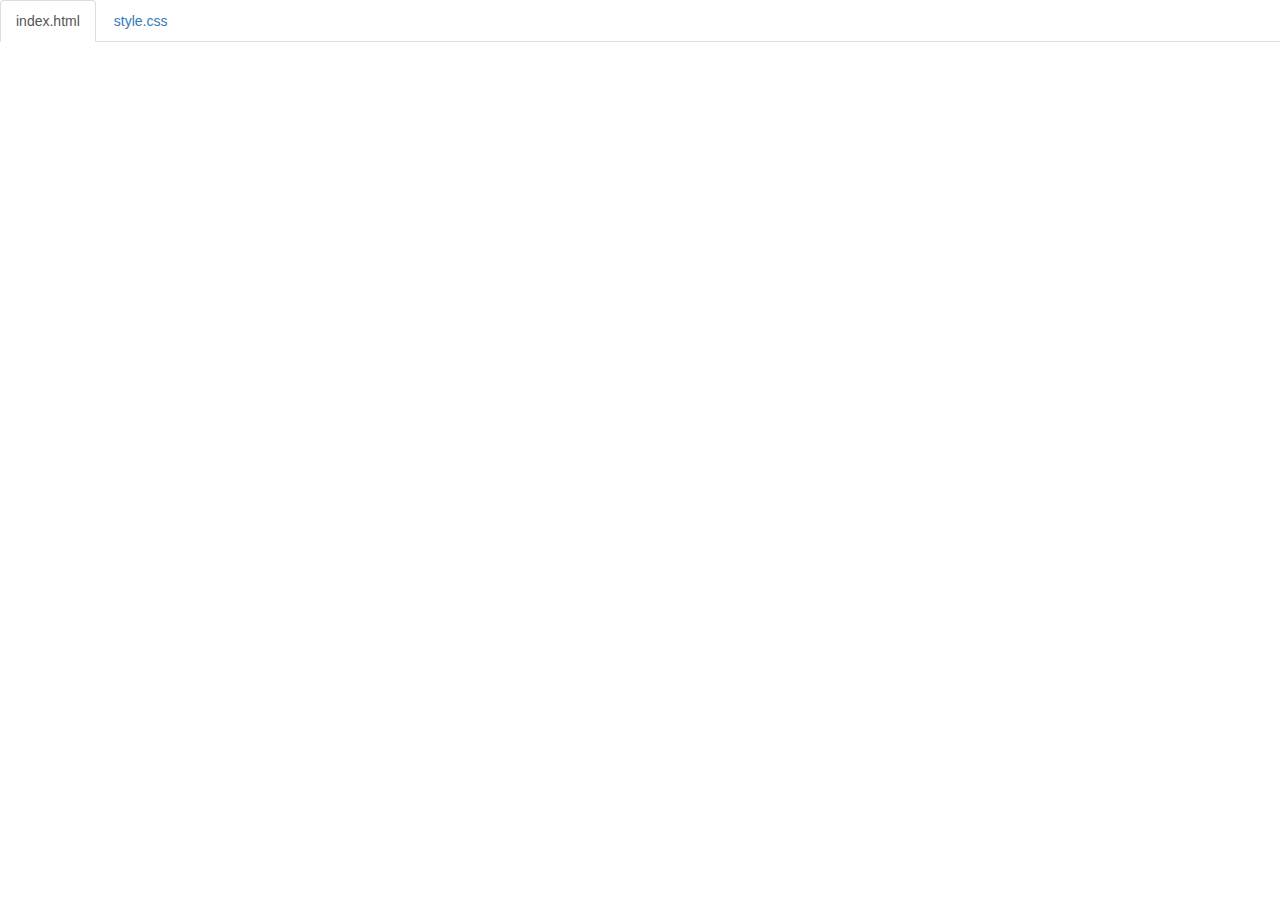
==== code.html @ 3875a6aa "add code.html for embed code in portfolio" ====
<!DOCTYPE html>
<html lang="en">

<head>
    <title>Code</title>
    <meta charset="utf-8">
    <meta name="viewport" content="width=device-width, initial-scale=1">
    <link rel="stylesheet" href="https://maxcdn.bootstrapcdn.com/bootstrap/3.3.6/css/bootstrap.min.css">
    <script src="https://ajax.googleapis.com/ajax/libs/jquery/1.12.0/jquery.min.js"></script>
    <script src="https://maxcdn.bootstrapcdn.com/bootstrap/3.3.6/js/bootstrap.min.js"></script>
    <style>
        body {
            padding-top: 50px;
        }
        .navbar-fixed-top {
            background-color: white;
        }
    </style>
</head>

<body>

<!--
The section below puts tabs at the top of the page.
As long as your files are index.html and style.css,
you don't need to change anything below.

If you have any other files, make sure you follow the structure below.
-->

    <div class="container-fluid">
        <ul class="nav nav-tabs navbar-fixed-top">
            <li class="active"><a href="#index">index.html</a></li>
            <li><a href="#style">style.css</a></li>
        </ul>

<!-- 
URL structure:
https://gist-it.appspot.com/github/OWNERSUSERNAME/REPONAME/raw/master/FILEPATH?footer=0

DIRECTIONS:
1. Copy the URL above
2. Paste it both places where you see URL below, i.e. script src="URL"
3. Replace the CAPITALIZED info with your info.

EXAMPLE: 
https://gist-it.appspot.com/github/bmuellerhstat/website-portfolio-example/raw/master/index.html?footer=0
-->
        <div class="tab-content">
            <div id="index" class="tab-pane fade in active">
                <script src="https://gist-it.appspot.com/github/dannyw3292/css3-project/raw/master/index.html?footer=0"></script>
            </div>
            <div id="style" class="tab-pane fade">
                <script src="https://gist-it.appspot.com/github/dannyw3292/css3-project/raw/master/index.html?footer=0"></script>
            </div>
        </div>
    </div>

    <script>
        $(document).ready(function() {
            $(".nav-tabs a").click(function() {
                $(this).tab('show');
            });
            $('.nav-tabs a').on('shown.bs.tab', function(event) {
                var x = $(event.target).text(); // active tab
                var y = $(event.relatedTarget).text(); // previous tab
                $(".act span").text(x);
                $(".prev span").text(y);
            });
            
            // custom code font-size (feel free to change this)
            $('pre').css('font-size','16px');
        });
    </script>

</body>

</html>
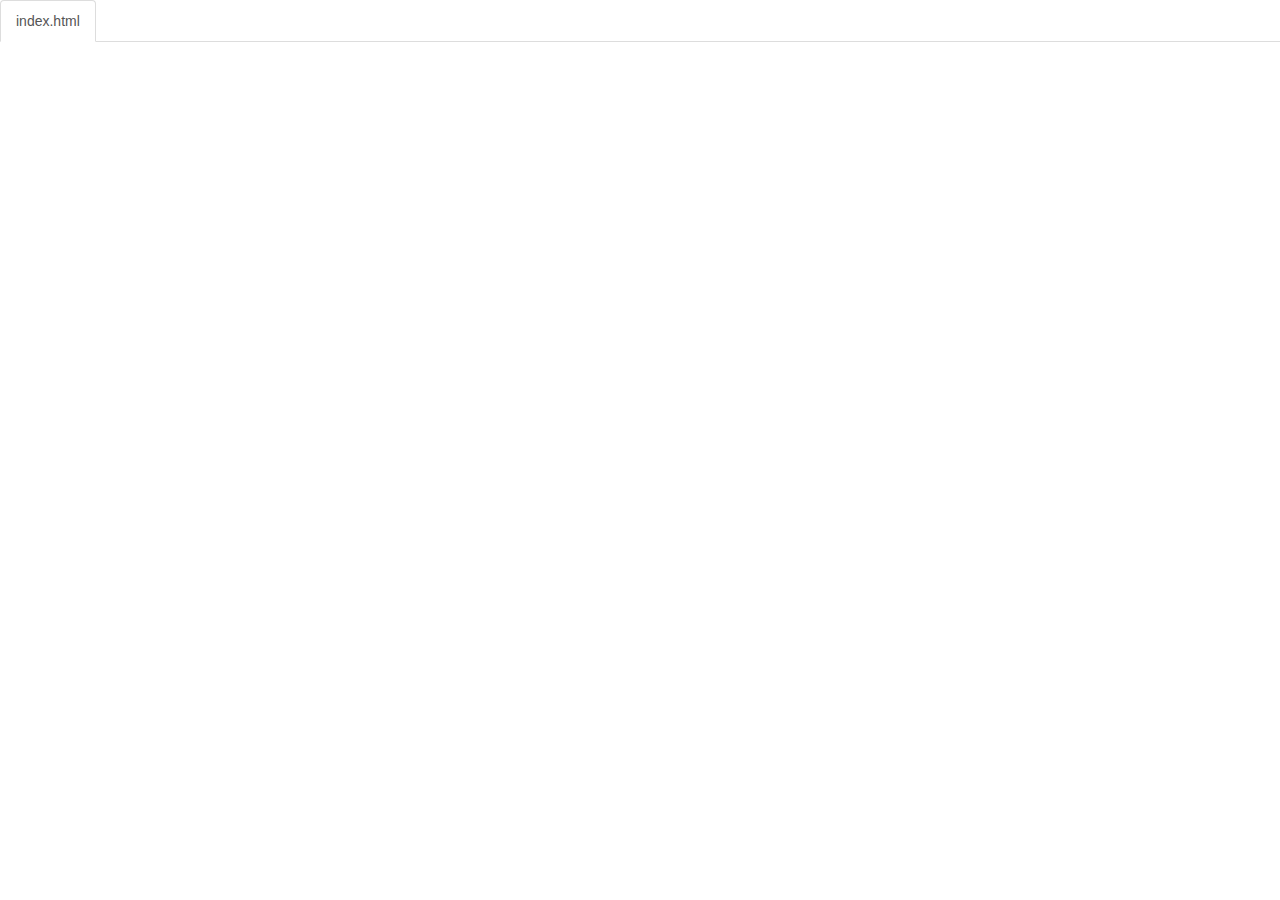
==== commit 98da5336: "fix empty style.css tab (preview), fix code.html" ====
--- a/code.html
+++ b/code.html
@@ -31,7 +31,7 @@
     <div class="container-fluid">
         <ul class="nav nav-tabs navbar-fixed-top">
             <li class="active"><a href="#index">index.html</a></li>
-            <li><a href="#style">style.css</a></li>
+            
         </ul>
 
 <!-- 
@@ -48,9 +48,6 @@
 -->
         <div class="tab-content">
             <div id="index" class="tab-pane fade in active">
-                <script src="https://gist-it.appspot.com/github/dannyw3292/css3-project/raw/master/index.html?footer=0"></script>
-            </div>
-            <div id="style" class="tab-pane fade">
                 <script src="https://gist-it.appspot.com/github/dannyw3292/css3-project/raw/master/index.html?footer=0"></script>
             </div>
         </div>
